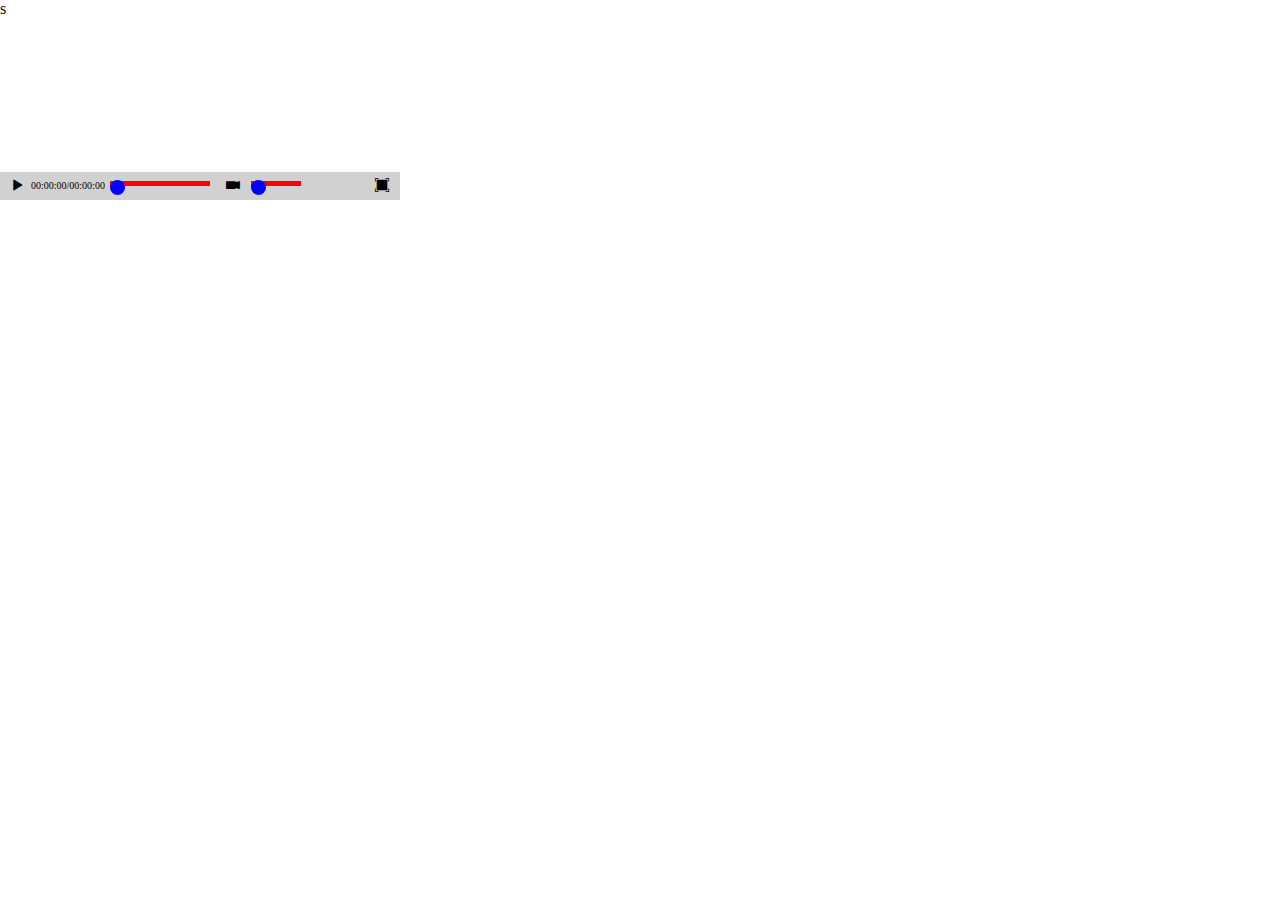
==== H5自定义播放器/vedio.html @ d12d8a57 "行走日记" ====
<!DOCTYPE html>
<html lang="en">
<head>
	<meta charset="UTF-8">
	<title>H5自定义播放器</title>
</head>
<link rel="stylesheet" href="">
<link rel="stylesheet" href="./font.css">
<link rel="stylesheet" href="./index.css">s
<body>
	<div class="parent">
		<video    id="v1">

	<source src="Intermission-Walk-in.ogv"></source>
    <source src="Intermission-Walk-in_512kb.mp4"></source>

</video>
<ul  class="controls">
	<li class="play" ><i class="video">&#xe61c;</i></li>
	<li class="time"><span class="currentTime">00:00:00</span>/<span class="allTime">00:00:00</span></li>
	<li class="pro_parent"><span class="select circle"></span><span id="pro1" class="progress"></span></li>
	<li class="sound"><i class="video">&#xe645;</i></li>
	<li class="pro_parent"><span class="select1 circle"></span><span class="audio progress"></span></li>
    <li class="fullscreen"><i class="video">&#xe62c;</i></li>
</ul>

	</div>
	
<script>
	var oV1=document.getElementById('v1');
	var oPlay=document.querySelector(".play");
	var sCurrentTime=document.querySelector(".currentTime");
	var sAllTime=document.querySelector(".allTime");
    var oCircle=document.querySelector('.select');
    var oPro1=document.querySelector('#pro1');
      var oSound=document.querySelector('.sound');
      var oCircle1=document.querySelector('.select1');
       var oAudio=document.querySelector('.audio');
       var oFullscreen=document.querySelector(".fullscreen")


   

	oPlay.onclick=function(){
		// paused 默认为true
		if(oV1.paused){
			oV1.play();
			oV1.isPlay=true;
            timer=setInterval(nowTime, 1000)

		}else{
			oV1.pause();
			
			clearInterval(timer);
}
		
	}
	oSound.onclick=function(){
		//muted 默认false
            if(oV1.muted){
            	//
                 	oV.volume = 1;
                 	oV.volume=false;
            }else{
                       
                	oV.volume = 0;
                	oV.volume=true;


            }
	}
	oFullscreen.onclick=function(){
		//oV1.mozRequestFullScreen();
		oV1.webkitRequestFullScreen();
	}
	oCircle.onmousedown=function(ev){
        var ev = ev || window.event;
        var disX=ev.clientX - oCircle.offsetLeft

       document.onmousemove=function(ev){
       	   var ev = ev || window.event;
   
           var  L=ev.clientX-disX;
          if(L<0){
				L = 0;
			}
			else if(L>oPro1.offsetWidth - oCircle.offsetWidth){
				L = oPro1.offsetWidth - oCircle.offsetWidth;
			}
    
                oCircle.style.left=L+'px';
              	var scale = L/(oPro1.offsetWidth -oCircle.offsetWidth);
			     //可以随着圆圈拖动的距离改变
			    oV1.currentTime = scale * oV1.duration;
                 nowTime();

               
		

	}

	document.onmouseup=function(){
           document.onmousemove=null;
 
	}
	 
 return false;
}
oCircle1.onmousedown=function(ev){
        var ev = ev || window.event;
        var disX=ev.clientX - oCircle1.offsetLeft

       document.onmousemove=function(ev){
       	   var ev = ev || window.event;
   
           var  L=ev.clientX-disX;
          if(L<0){
				L = 0;
			}
			else if(L>oAudio.offsetWidth - oCircle1.offsetWidth){
				L = oAudio.offsetWidth - oCircle1.offsetWidth;
			}
    
                oCircle1.style.left=L+'px';
              	var scale = L/(oAudio.offsetWidth -oCircle1.offsetWidth);
			     //可以随着圆圈拖动的距离改变
			    oV1.volume = scale ;
                 nowTime();

               
		

	}
	document.onmouseup=function(){
           document.onmousemove=null;
 
	}
	 
 return false;
}

	
	function nowTime(){
	 sCurrentTime.innerHTML=changeTime(oV1.currentTime);
     var scale = oV1.currentTime/oV1.duration;
		 oCircle.style.left = scale * (oPro1.offsetWidth+oCircle.offsetWidth) + 'px'

	}
	function changeTime(currentTime){

         iNum = parseInt( currentTime );
	  
		var iH = toZero(Math.floor(iNum/3600));
		var iM = toZero(Math.floor(iNum%3600/60));
		var iS =toZero(Math.floor(iNum%60));
	    return   iH+":"+iM+":"+iS;
	}
	function toZero(num){
           if(num>9){
             
             return '' + num
           }else{

          return  '0' +num;
           }

	}
</script>
</body>
</html>
---- H5自定义播放器/font.css ----
@font-face {font-family: "video";
  src: url('video.eot?t=1522748102261'); /* IE9*/
  src: url('video.eot?t=1522748102261#iefix') format('embedded-opentype'), /* IE6-IE8 */
  url('[data-uri]') format('woff'),
  url('video.ttf?t=1522748102261') format('truetype'), /* chrome, firefox, opera, Safari, Android, iOS 4.2+*/
  url('video.svg?t=1522748102261#video') format('svg'); /* iOS 4.1- */
}

.video {
  font-family:"video" !important;
  font-size:16px;
  font-style:normal;
  -webkit-font-smoothing: antialiased;
  -moz-osx-font-smoothing: grayscale;
}

.icon-quanping:before { content: "\e62c"; }

.icon-shipin:before { content: "\e645"; }

.icon-bofang:before { content: "\e61c"; }

.icon-bofangqi-zanting:before { content: "\e6a5"; }
---- H5自定义播放器/index.css ----
*{
	padding: 0;
	margin:0;
}
ul,li{
	list-style: none;
}
div.parent{
	width: 400px;
	height: 300px;z
}
.controls{
	background: rgb(209, 209, 209);
    overflow: hidden;
    padding: 5px;
    position: relative;

}
.controls li{
	margin-left: 5px;
	float: left;

}
.time {

	text-align: center;
	font-size: 10px;
    margin-top: 3px;

}
.pro_parent{
	position:relative;
                 
}
.circle{
	margin-top: 3px;
	width:15px;
	height: 15px;
	background: blue;
	border-radius: 100%;
	display: inline-block;
	position: absolute;
	
}
.sound{
	margin-right:5px;
}

.progress{
	margin-right:10px; 
	margin-bottom:5px;
  display: inline-block;
  width:100px;
  height: 5px;
  background:red;
}
.audio{
	width: 50px;
}


.fullscreen{
	position: absolute;
	right: 10px;
}
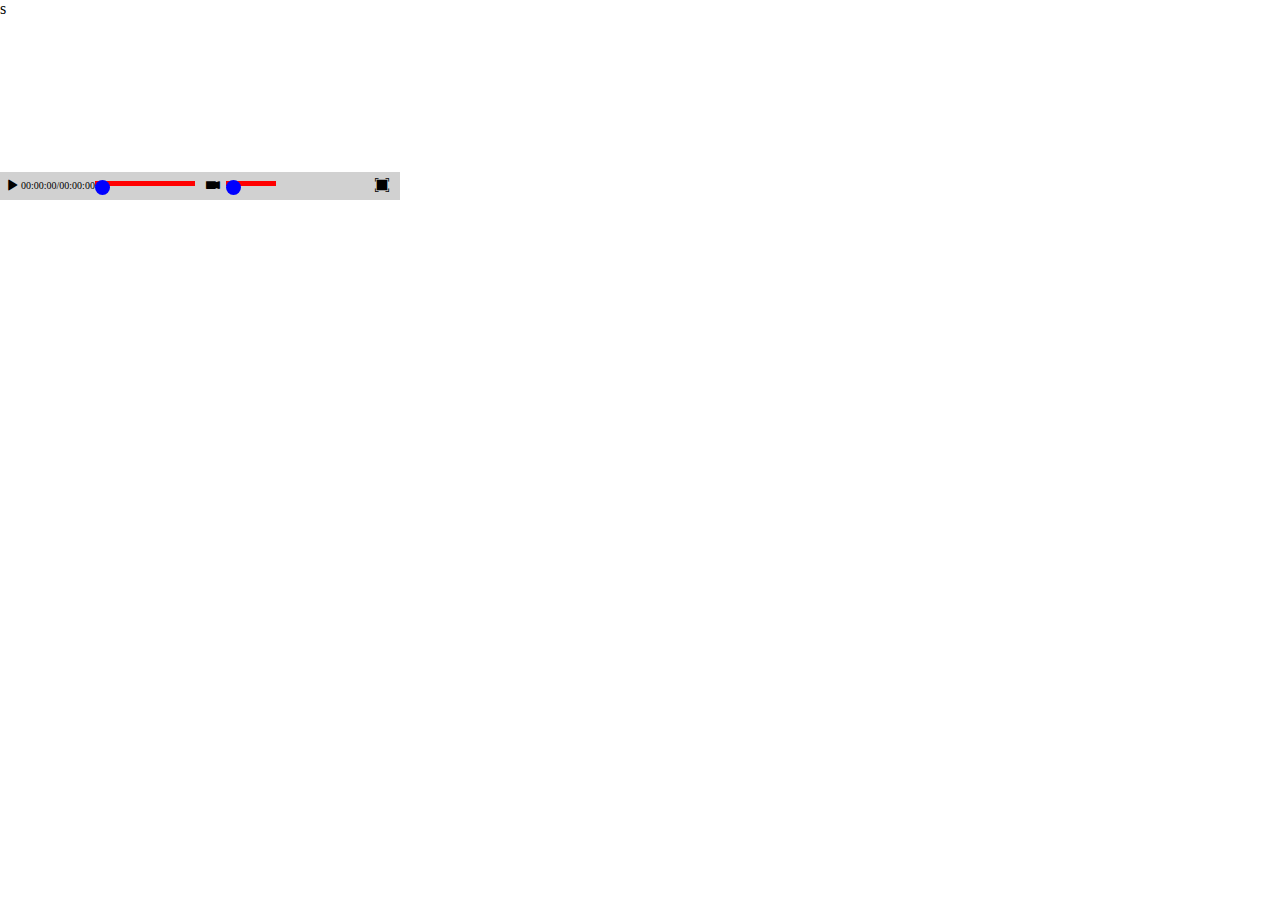
==== commit 4070140e: "update" ====
--- a/H5自定义播放器/vedio.html
+++ b/H5自定义播放器/vedio.html
@@ -18,7 +18,7 @@
 <ul  class="controls">
 	<li class="play" ><i class="video">&#xe61c;</i></li>
 	<li class="time"><span class="currentTime">00:00:00</span>/<span class="allTime">00:00:00</span></li>
-	<li class="pro_parent"><span class="select circle"></span><span id="pro1" class="progress"></span></li>
+	<li id="li1" class="pro_parent"><span class="select circle"></span><span id="pro1" class="progress"></span></li>
 	<li class="sound"><i class="video">&#xe645;</i></li>
 	<li class="pro_parent"><span class="select1 circle"></span><span class="audio progress"></span></li>
     <li class="fullscreen"><i class="video">&#xe62c;</i></li>
@@ -28,6 +28,7 @@
 	
 <script>
 	var oV1=document.getElementById('v1');
+	var oLi1=document.getElementById('li1');
 	var oPlay=document.querySelector(".play");
 	var sCurrentTime=document.querySelector(".currentTime");
 	var sAllTime=document.querySelector(".allTime");
@@ -73,19 +74,20 @@
 		//oV1.mozRequestFullScreen();
 		oV1.webkitRequestFullScreen();
 	}
-	oCircle.onmousedown=function(ev){
+	oCircle.onmousedown=function(ev){                                                         
         var ev = ev || window.event;
-        var disX=ev.clientX - oCircle.offsetLeft
-
+        var disX=ev.clientX - oLi1.offsetLeft-oCircle.offsetLeft;
+   console.log(disX);
        document.onmousemove=function(ev){
        	   var ev = ev || window.event;
-   
-           var  L=ev.clientX-disX;
+                                                                                                                                                                                                          
+           var  L=ev.clientX-disX-oLi1.offsetLeft;
           if(L<0){
 				L = 0;
 			}
-			else if(L>oPro1.offsetWidth - oCircle.offsetWidth){
+			else if(L>=oPro1.offsetWidth - oCircle.offsetWidth){
 				L = oPro1.offsetWidth - oCircle.offsetWidth;
+				console.log(L)
 			}
     
                 oCircle.style.left=L+'px';
@@ -143,7 +145,7 @@
 	function nowTime(){
 	 sCurrentTime.innerHTML=changeTime(oV1.currentTime);
      var scale = oV1.currentTime/oV1.duration;
-		 oCircle.style.left = scale * (oPro1.offsetWidth+oCircle.offsetWidth) + 'px'
+		 oCircle.style.left = scale * (oPro1.offsetWidth-oCircle.offsetWidth) + 'px'
 
 	}
 	function changeTime(currentTime){
--- a/H5自定义播放器/index.css
+++ b/H5自定义播放器/index.css
@@ -17,7 +17,7 @@
 
 }
 .controls li{
-	margin-left: 5px;
+	
 	float: left;
 
 }
@@ -56,6 +56,7 @@
 }
 .audio{
 	width: 50px;
+	
 }
 
 
